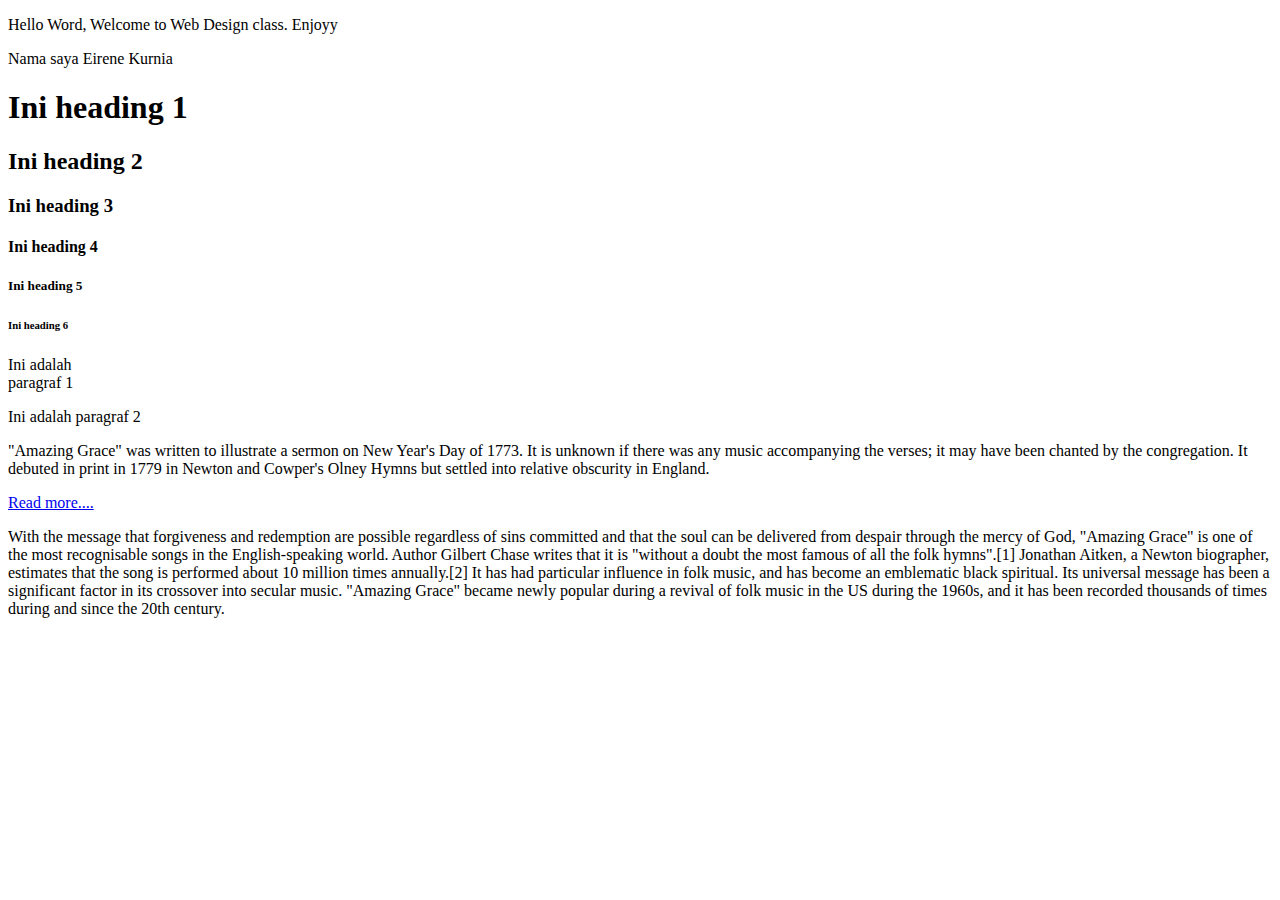
==== pertemuan3/index.html @ d3c825ff "menambahkan pertemuan 3" ====
<!DOCTYPE html>
<html>
  <head>
      <title> Web design class </title>
      </head>
      <body>
          <p>Hello Word, Welcome to Web Design class. Enjoyy</p>
          <p>Nama saya Eirene Kurnia</p>

        <h1>Ini heading 1</h1>
        <h2>Ini heading 2</h2>
        <h3>Ini heading 3</h3>
        <h4>Ini heading 4</h4>
        <h5>Ini heading 5</h5>
        <h6>Ini heading 6</h6>

        <p>Ini adalah <br/>
            paragraf 1</p>
            <p>Ini adalah paragraf 2</p>
        <p>"Amazing Grace" was written to illustrate a sermon on New Year's Day of 1773. 
            It is unknown if there was any music accompanying the verses; it may have been chanted by the congregation. 
            It debuted in print in 1779 in Newton and Cowper's Olney Hymns but settled into relative obscurity in England.</p>
         
            <p><a href="https://en.wikipedia.org/wiki/Amazing_Grace#:~:text=%22Amazing%20Grace%22%20was%20written%20to,into%20relative%20obscurity%20in%20England.">Read more....</a></p>
        <p>With the message that forgiveness and redemption are possible regardless of sins committed and that the soul can be delivered from despair through the mercy of God, "Amazing Grace" is one of the most recognisable songs in the English-speaking world. Author Gilbert Chase writes that it is "without a doubt the most famous of all the folk hymns".[1] Jonathan Aitken, a Newton biographer, estimates that the song is performed about 10 million times annually.[2] It has had particular influence in folk music, and has become an emblematic black spiritual. Its universal message has been a significant factor in its crossover into secular music. "Amazing Grace" became newly popular during a revival of folk music in the US during the 1960s, and it has been recorded thousands of times during and since the 20th century.</p>
      </body>
</html>
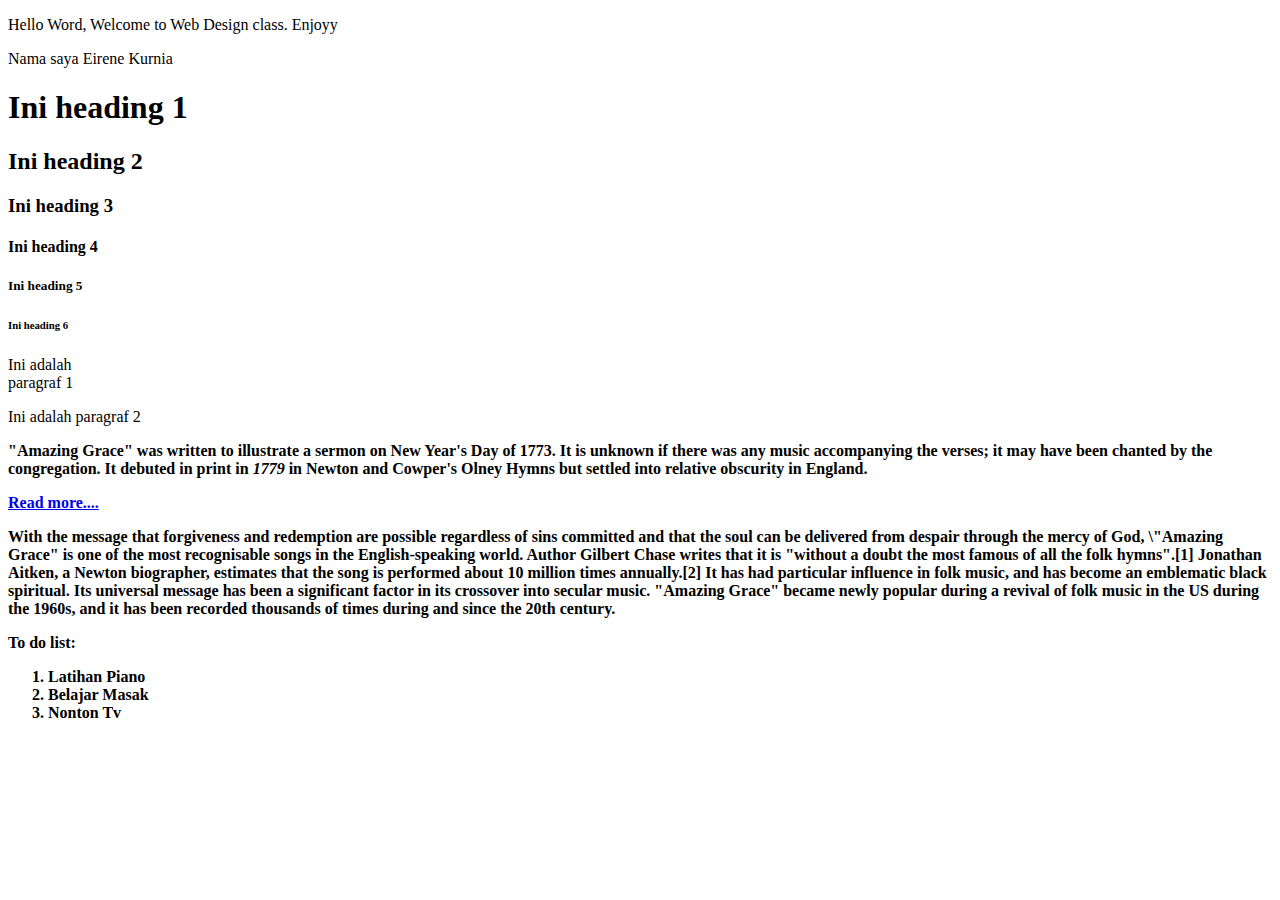
==== commit 9867b12d: "Menambahkan kepertemuan3" ====
--- a/pertemuan3/index.html
+++ b/pertemuan3/index.html
@@ -16,12 +16,26 @@
 
         <p>Ini adalah <br/>
             paragraf 1</p>
+
             <p>Ini adalah paragraf 2</p>
-        <p>"Amazing Grace" was written to illustrate a sermon on New Year's Day of 1773. 
+        <p>
+            <span><b>"Amazing Grace" <span> was written to illustrate a sermon on New Year's Day of 1773. 
             It is unknown if there was any music accompanying the verses; it may have been chanted by the congregation. 
-            It debuted in print in 1779 in Newton and Cowper's Olney Hymns but settled into relative obscurity in England.</p>
+            It debuted in print in <i>1779</i> in Newton and Cowper's Olney Hymns but settled into relative obscurity in England.</p>
          
-            <p><a href="https://en.wikipedia.org/wiki/Amazing_Grace#:~:text=%22Amazing%20Grace%22%20was%20written%20to,into%20relative%20obscurity%20in%20England.">Read more....</a></p>
-        <p>With the message that forgiveness and redemption are possible regardless of sins committed and that the soul can be delivered from despair through the mercy of God, "Amazing Grace" is one of the most recognisable songs in the English-speaking world. Author Gilbert Chase writes that it is "without a doubt the most famous of all the folk hymns".[1] Jonathan Aitken, a Newton biographer, estimates that the song is performed about 10 million times annually.[2] It has had particular influence in folk music, and has become an emblematic black spiritual. Its universal message has been a significant factor in its crossover into secular music. "Amazing Grace" became newly popular during a revival of folk music in the US during the 1960s, and it has been recorded thousands of times during and since the 20th century.</p>
+            <p><a href="about.html"target="_blank">Read more....</a></p>
+        <p>With the message that forgiveness and redemption are possible regardless of sins committed and that the soul can be delivered from despair through the mercy of God, 
+            \"Amazing Grace" is one of the most recognisable songs in the English-speaking world. 
+            Author Gilbert Chase writes that it is "without a doubt the most famous of all the folk hymns".[1] Jonathan Aitken, 
+            a Newton biographer, estimates that the song is performed about 10 million times annually.[2] It has had particular influence in folk music, 
+            and has become an emblematic black spiritual. Its universal message has been a significant factor in its crossover into secular music. 
+            "Amazing Grace" became newly popular during a revival of folk music in the US during the 1960s, and it has been recorded thousands of times during and since the 20th century.
+        </p>
+        <p>To do list:</p>
+        <ol>
+            <li>Latihan Piano</li>
+            <li>Belajar Masak</li>
+            <li>Nonton Tv</li>
+        </ol>
       </body>
 </html>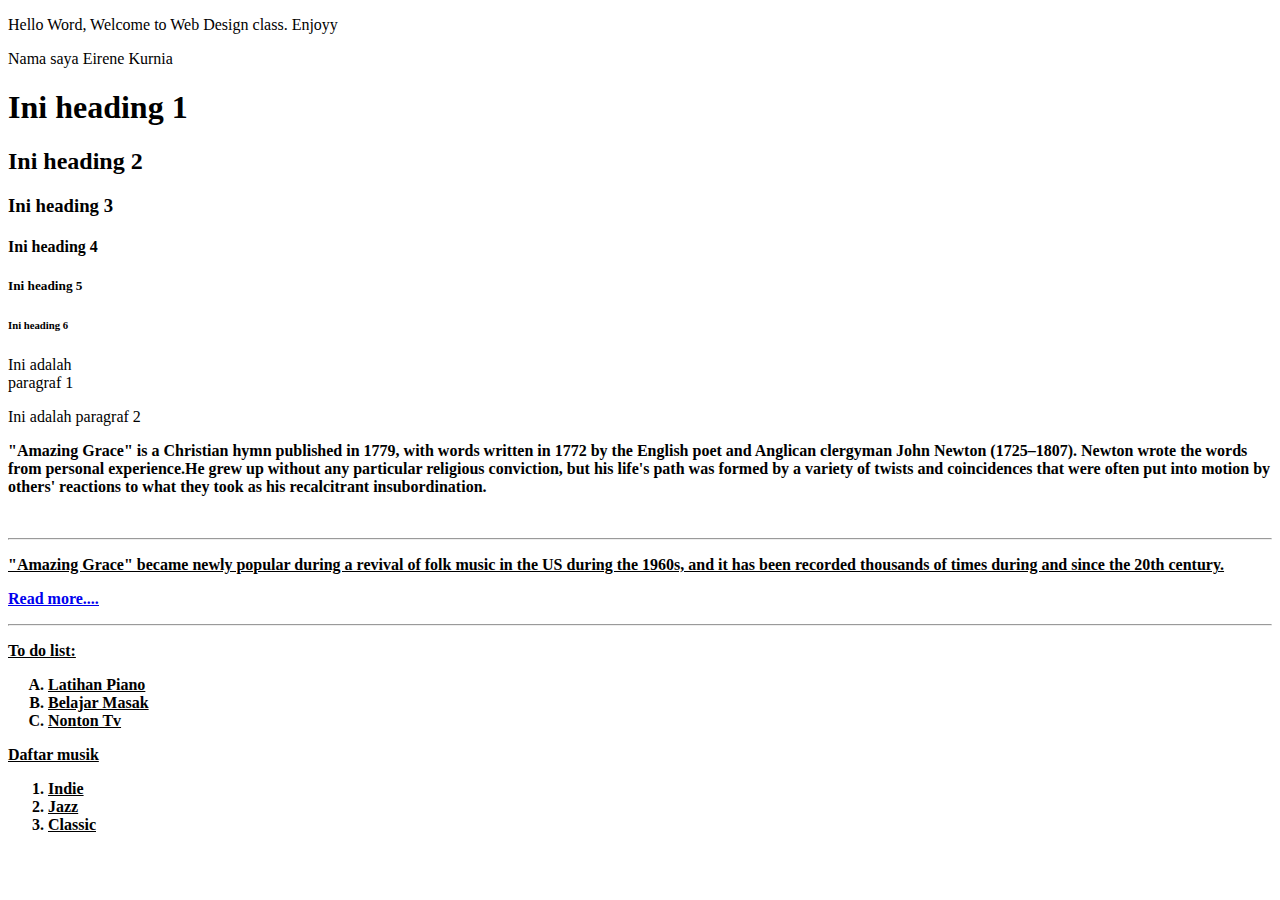
==== commit 5205634b: "Update index.html" ====
--- a/pertemuan3/index.html
+++ b/pertemuan3/index.html
@@ -14,28 +14,38 @@
         <h5>Ini heading 5</h5>
         <h6>Ini heading 6</h6>
 
-        <p>Ini adalah <br/>
+       <p>Ini adalah <br /> 
             paragraf 1</p>
-
+            
             <p>Ini adalah paragraf 2</p>
         <p>
-            <span><b>"Amazing Grace" <span> was written to illustrate a sermon on New Year's Day of 1773. 
-            It is unknown if there was any music accompanying the verses; it may have been chanted by the congregation. 
-            It debuted in print in <i>1779</i> in Newton and Cowper's Olney Hymns but settled into relative obscurity in England.</p>
+            <span><b>"Amazing Grace" is a Christian hymn published in 1779, with words written in 1772 by the English poet and Anglican clergyman John Newton (1725–1807).
+              Newton wrote the words from personal experience.He grew up without any particular religious conviction, 
+              but his life's path was formed by a variety of twists and coincidences that were often put into motion by others' reactions to what they took as his recalcitrant insubordination.
+              </p>
+              <br/>
+              <hr>
+              <p>
+                <u> "Amazing Grace" became newly popular during a revival of folk music in the US during the 1960s, and it has been recorded thousands of times during and since the 20th century.
+        </p>
+      
+            <p><a href="about.html"target="_blank">Read more....</more></a></p>
+           
+        <hr />
+        <p>
          
-            <p><a href="about.html"target="_blank">Read more....</a></p>
-        <p>With the message that forgiveness and redemption are possible regardless of sins committed and that the soul can be delivered from despair through the mercy of God, 
-            \"Amazing Grace" is one of the most recognisable songs in the English-speaking world. 
-            Author Gilbert Chase writes that it is "without a doubt the most famous of all the folk hymns".[1] Jonathan Aitken, 
-            a Newton biographer, estimates that the song is performed about 10 million times annually.[2] It has had particular influence in folk music, 
-            and has become an emblematic black spiritual. Its universal message has been a significant factor in its crossover into secular music. 
-            "Amazing Grace" became newly popular during a revival of folk music in the US during the 1960s, and it has been recorded thousands of times during and since the 20th century.
-        </p>
+           
         <p>To do list:</p>
-        <ol>
+        <ol type="A">
             <li>Latihan Piano</li>
             <li>Belajar Masak</li>
             <li>Nonton Tv</li>
         </ol>
+        <p>Daftar musik</p>
+        <ol type="circle">
+            <li>Indie</li>
+            <li>Jazz</li>
+            <li>Classic</li>
+        </ol>
       </body>
-</html>+</html>
